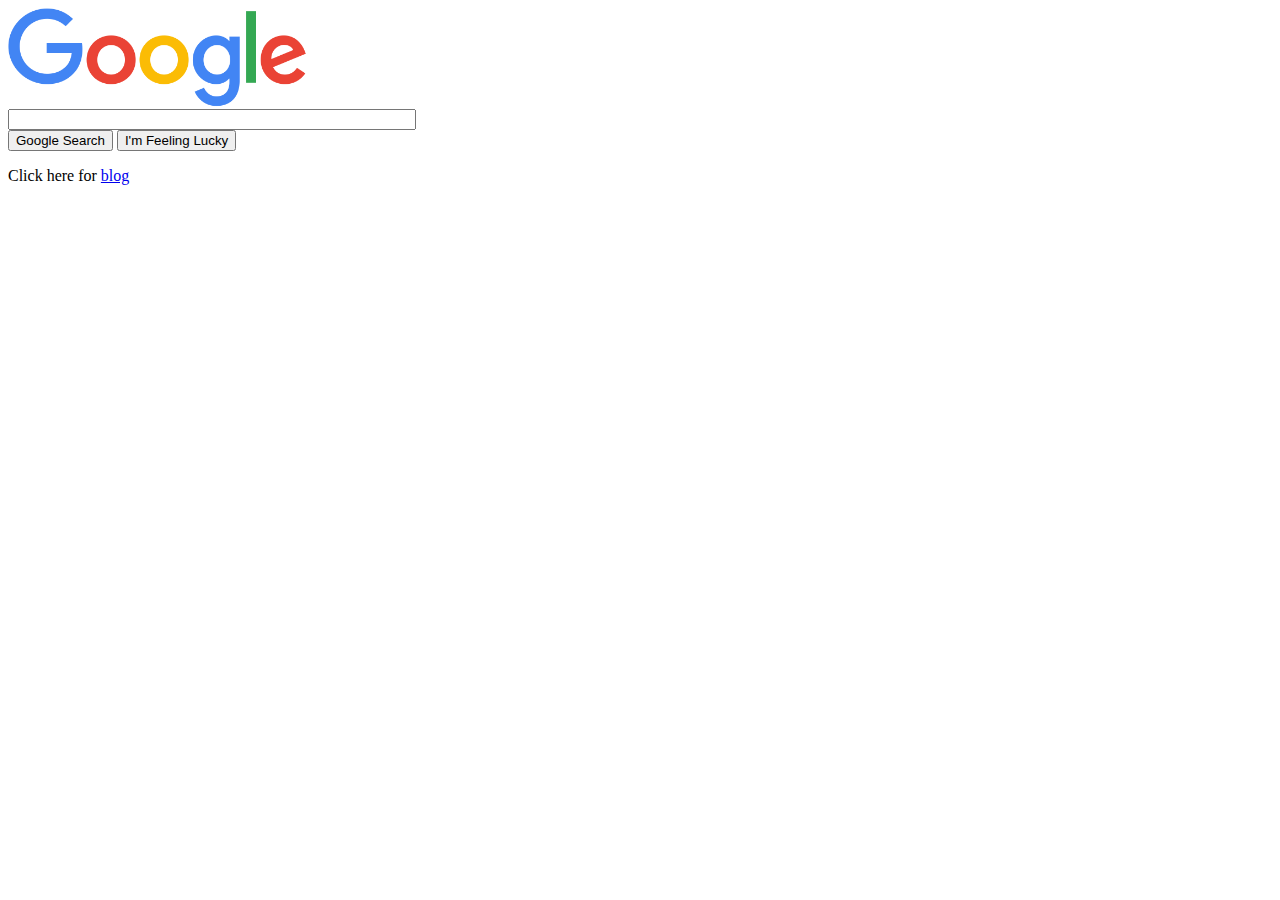
==== index.html @ f2f2a5f5 "Initial commit" ====
<!DOCTYPE html>
<html lang="en">
<head>
    <meta charset="UTF-8">
    <meta name="viewport" content="width=device-width, initial-scale=1.0">
    <link rel="stylesheet" href="styles.css">
    <title>Document</title>
</head>
<body>
    <img src="google.png" alt="google logo">
    <input type="text">
    <button>Google Search</button>
    <button>I'm Feeling Lucky</button>
    <p>Click here for <a href="blog.html">blog</a></p>
</body>
</html>
---- styles.css ----
/* body, html {
    margin: 0;
    padding: 0; 
}

img {
    width: 30%;
    display: block;
    margin: 100px auto 20px;
    min-width: 272px;
}

input {
    box-sizing: border-box;
    display: block;
    border-radius: 24px;
    border: 1px solid rgb(223, 225, 229);
    height: 44px;
    margin: 0 auto 29px;
    max-width: 564px;
    width: 90%;
    padding-left: 30px;
    font-size: 16px;
}

button {
    box-sizing: border-box;
    margin-top: 0;
    padding: 0 16px;
    font-size: 14px;
    height: 36px;
    background-color: #f8f9fa;
    border: 1px solid #f8f9fa;
    cursor: pointer;
}

button:first-of-type {
    margin-right: 8px;
    margin-left: calc(50% - 131.5px);
}

button::hover {
    cursor: pointer;
}

p {
    text-align: center;
    margin-top:40px;
}

*/
img {
    display: block;
    width: 300px;
}

input {
    display: block;
    width: 400px;
}
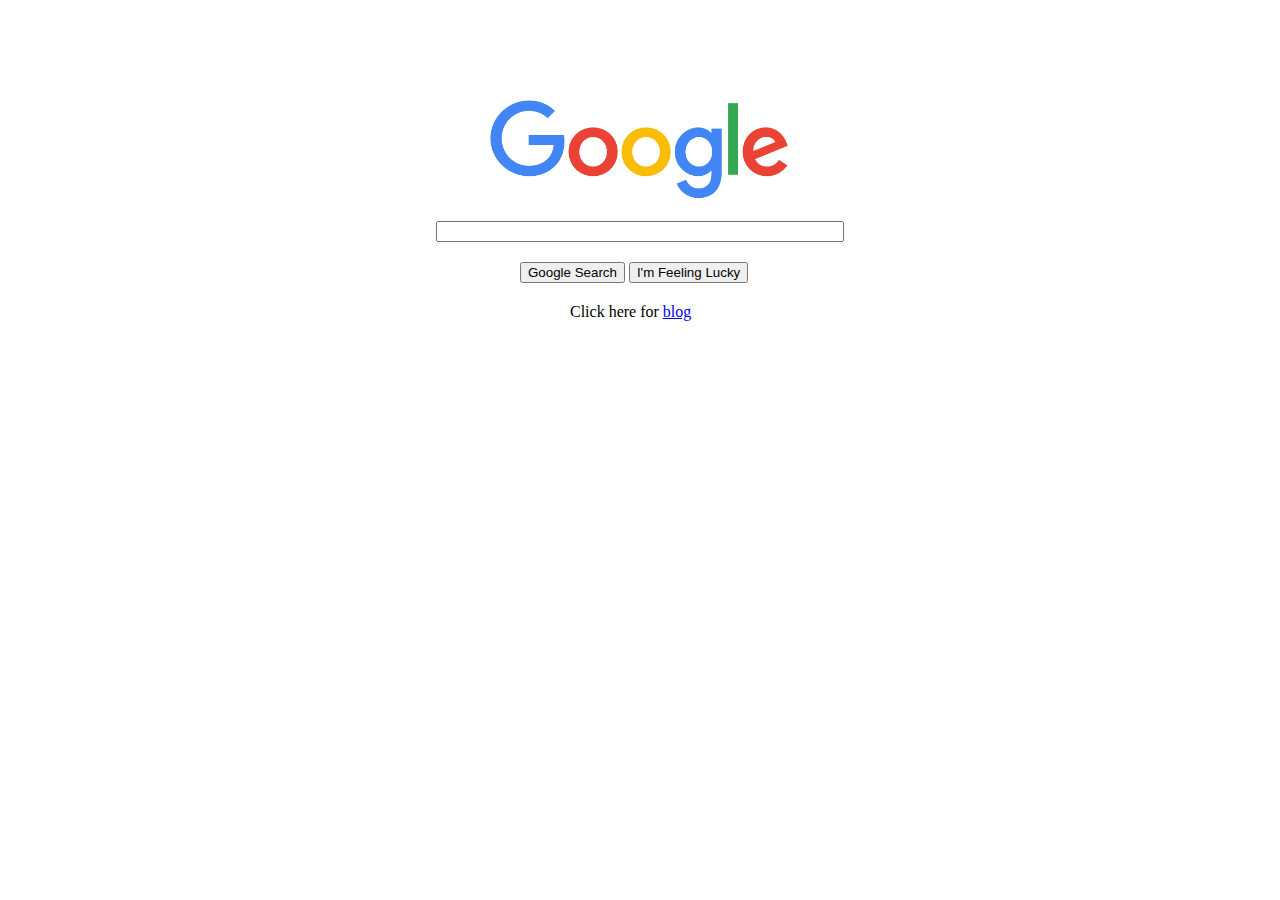
==== commit 1526eb8c: "add some margin and width to the elements and centered them" ====
--- a/index.html
+++ b/index.html
@@ -7,10 +7,16 @@
     <title>Document</title>
 </head>
 <body>
-    <img src="google.png" alt="google logo">
-    <input type="text">
-    <button>Google Search</button>
-    <button>I'm Feeling Lucky</button>
-    <p>Click here for <a href="blog.html">blog</a></p>
+    <div class="main">
+        <img class="logo-img" src="google.png" alt="google logo">
+        <input class="search" type="text" aria-label="search input">
+    </div>
+    <div class="buttons">
+        <button>Google Search</button>
+        <button>I'm Feeling Lucky</button>
+    </div>
+    <div class="footer">
+        <p>Click here for <a href="blog.html">blog</a></p>
+    </div>
 </body>
 </html>--- a/styles.css
+++ b/styles.css
@@ -49,12 +49,29 @@
 }
 
 */
-img {
+.main {
+    margin-top: 100px;
+}
+
+.logo-img {
     display: block;
     width: 300px;
+    margin: 0 auto 20px;
 }
 
-input {
+.search {
     display: block;
     width: 400px;
+    margin: 0 auto;
+}
+
+.buttons {
+    display: block;
+    width: 240px;
+    margin: 20px auto;
+}
+
+.footer {
+    margin: 0 auto;
+    width: 140px;
 }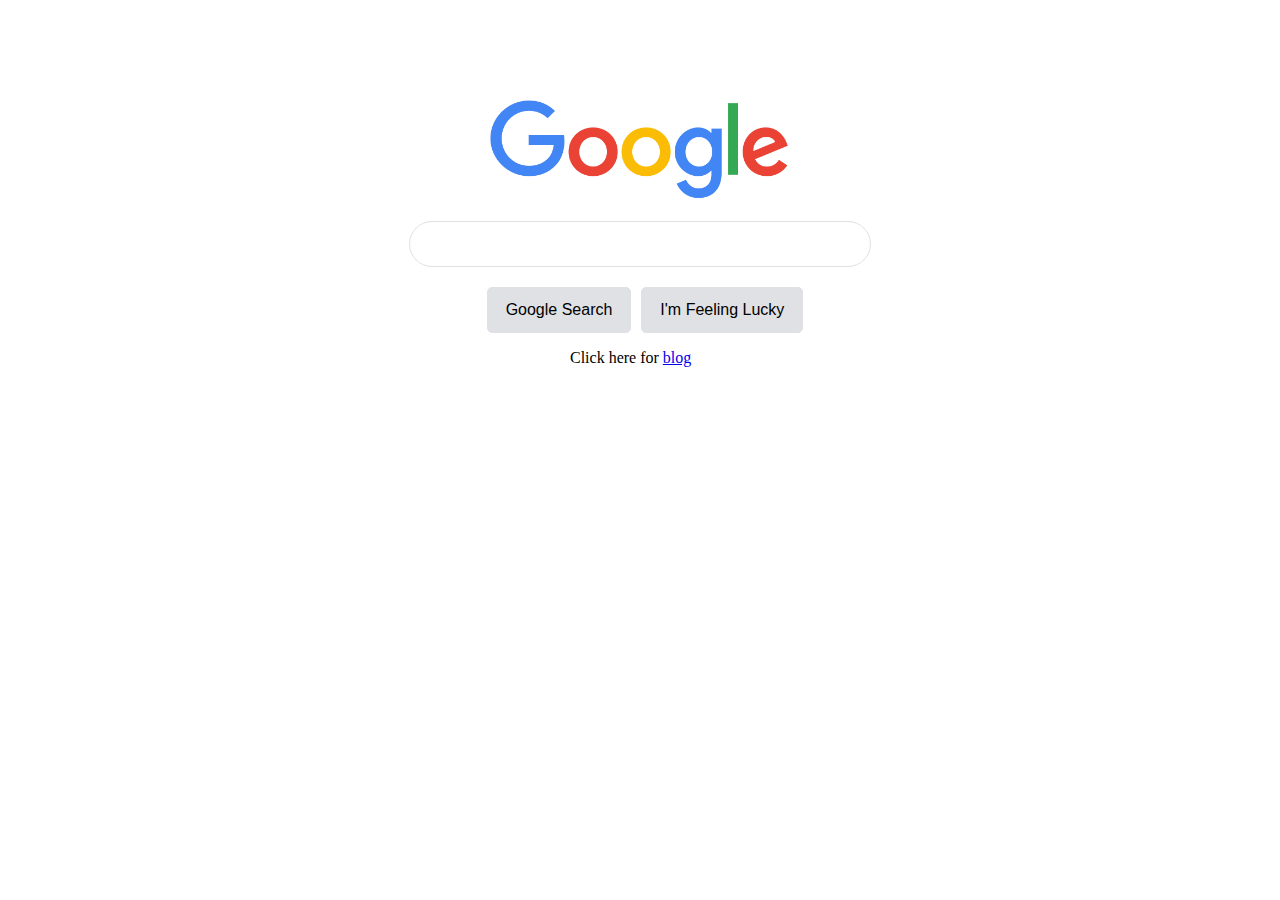
==== commit 3c9dafb4: "completed the clone" ====
--- a/index.html
+++ b/index.html
@@ -11,9 +11,9 @@
         <img class="logo-img" src="google.png" alt="google logo">
         <input class="search" type="text" aria-label="search input">
     </div>
-    <div class="buttons">
-        <button>Google Search</button>
-        <button>I'm Feeling Lucky</button>
+    <div class="btn-wrapper">
+        <button class="btn">Google Search</button>
+        <button class="btn">I'm Feeling Lucky</button>
     </div>
     <div class="footer">
         <p>Click here for <a href="blog.html">blog</a></p>
--- a/styles.css
+++ b/styles.css
@@ -62,16 +62,29 @@
 .search {
     display: block;
     width: 400px;
+    line-height: 24px;
     margin: 0 auto;
+    padding: 10px 30px;
+    border: 1px solid #dfe1e5;
+    border-radius: 24px;
 }
 
-.buttons {
-    display: block;
-    width: 240px;
-    margin: 20px auto;
+.btn {
+    margin-top: 20px;
+    border: 1px solid #dfe1e5;
+    border-radius: 5px;
+    background: #dfe1e5;
+    padding: 13px 18px;
+    font-size: 16px;
+    margin-left: 10px;
 }
 
 .footer {
     margin: 0 auto;
     width: 140px;
+}
+
+.btn-wrapper {
+    display: flex;
+    justify-content: center;
 }